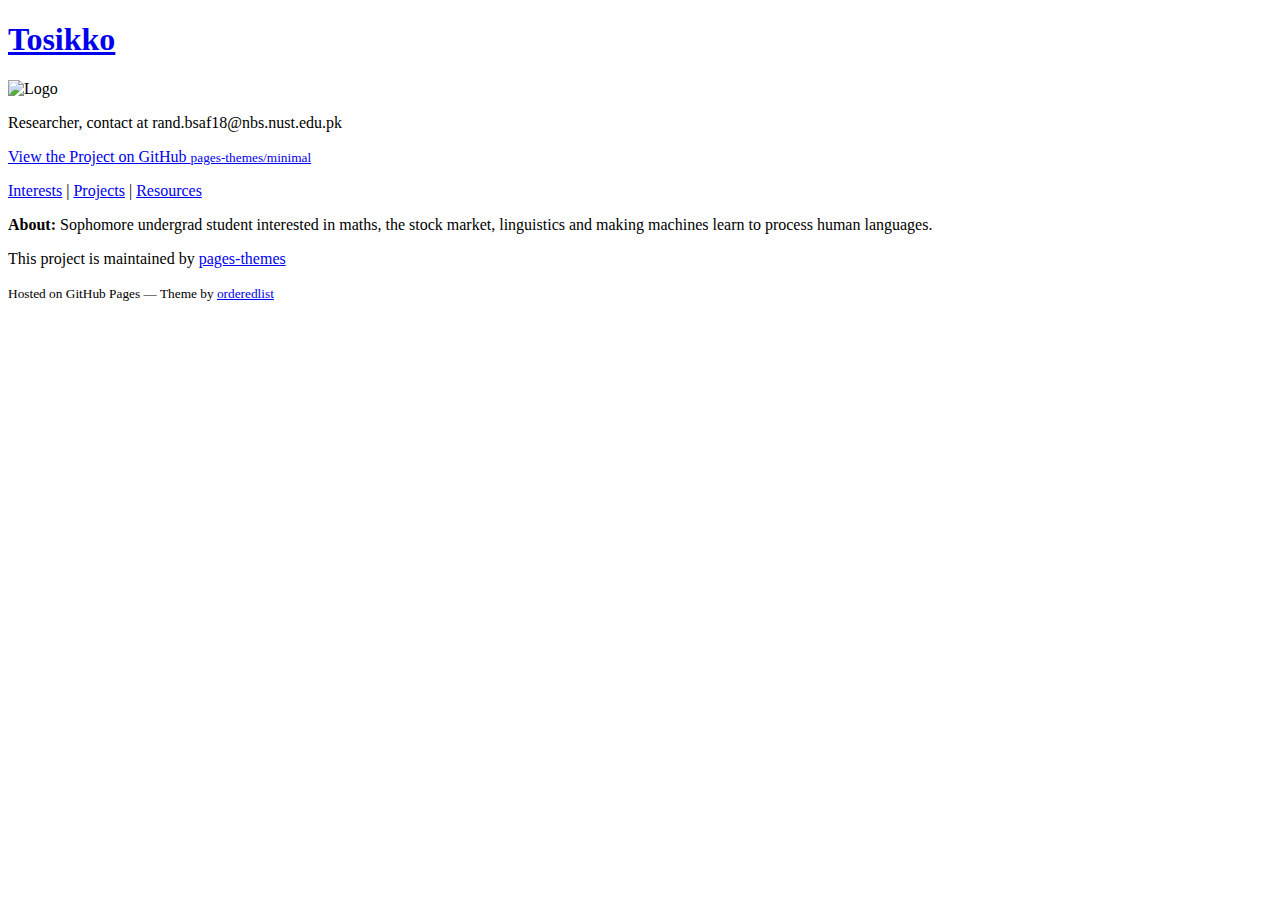
==== _site/index.html @ 97755eec "initial commit" ====
<!DOCTYPE html>
<html lang="en-US">
  <head>
    <meta charset="UTF-8">
    <meta http-equiv="X-UA-Compatible" content="IE=edge">
    <meta name="viewport" content="width=device-width, initial-scale=1">

<!-- Begin Jekyll SEO tag v2.5.0 -->
<title>Tosikko | Researcher, contact at rand.bsaf18@nbs.nust.edu.pk</title>
<meta name="generator" content="Jekyll v3.8.5" />
<meta property="og:title" content="Tosikko" />
<meta property="og:locale" content="en_US" />
<meta name="description" content="Researcher, contact at rand.bsaf18@nbs.nust.edu.pk" />
<meta property="og:description" content="Researcher, contact at rand.bsaf18@nbs.nust.edu.pk" />
<link rel="canonical" href="http://localhost:4000/" />
<meta property="og:url" content="http://localhost:4000/" />
<meta property="og:site_name" content="Tosikko" />
<script type="application/ld+json">
{"description":"Researcher, contact at rand.bsaf18@nbs.nust.edu.pk","@type":"WebSite","publisher":{"@type":"Organization","logo":{"@type":"ImageObject","url":"http://localhost:4000/assets/img/logo.png"}},"url":"http://localhost:4000/","name":"Tosikko","headline":"Tosikko","@context":"http://schema.org"}</script>
<!-- End Jekyll SEO tag -->

    <link rel="stylesheet" href="/assets/css/style.css?v=02c37764bdbdd7990aa119fdd739f084c1b3d37b">
    <!--[if lt IE 9]>
    <script src="https://cdnjs.cloudflare.com/ajax/libs/html5shiv/3.7.3/html5shiv.min.js"></script>
    <![endif]-->
  </head>
  <body>
    <div class="wrapper">
      <header>
        <h1><a href="http://localhost:4000/">Tosikko</a></h1>
        
        
          <img src="/assets/img/logo.png" alt="Logo" />
        

        <p>Researcher, contact at rand.bsaf18@nbs.nust.edu.pk</p>

        
        <p class="view"><a href="https://github.com/pages-themes/minimal">View the Project on GitHub <small>pages-themes/minimal</small></a></p>
        

        

        
      </header>
      <section>

      <p><a href="tosikko.github.io/about">Interests</a> | <a href="tosikko.github.io/project">Projects</a> | <a href="tosikko.github.io/resources">Resources</a></p>

<p><strong>About:</strong> Sophomore undergrad student interested in maths, the stock market, linguistics and making machines learn to process human languages.</p>


      </section>
      <footer>
        
        <p>This project is maintained by <a href="https://github.com/pages-themes">pages-themes</a></p>
        
        <p><small>Hosted on GitHub Pages &mdash; Theme by <a href="https://github.com/orderedlist">orderedlist</a></small></p>
      </footer>
    </div>
    <script src="/assets/js/scale.fix.js"></script>
    
  </body>
</html>
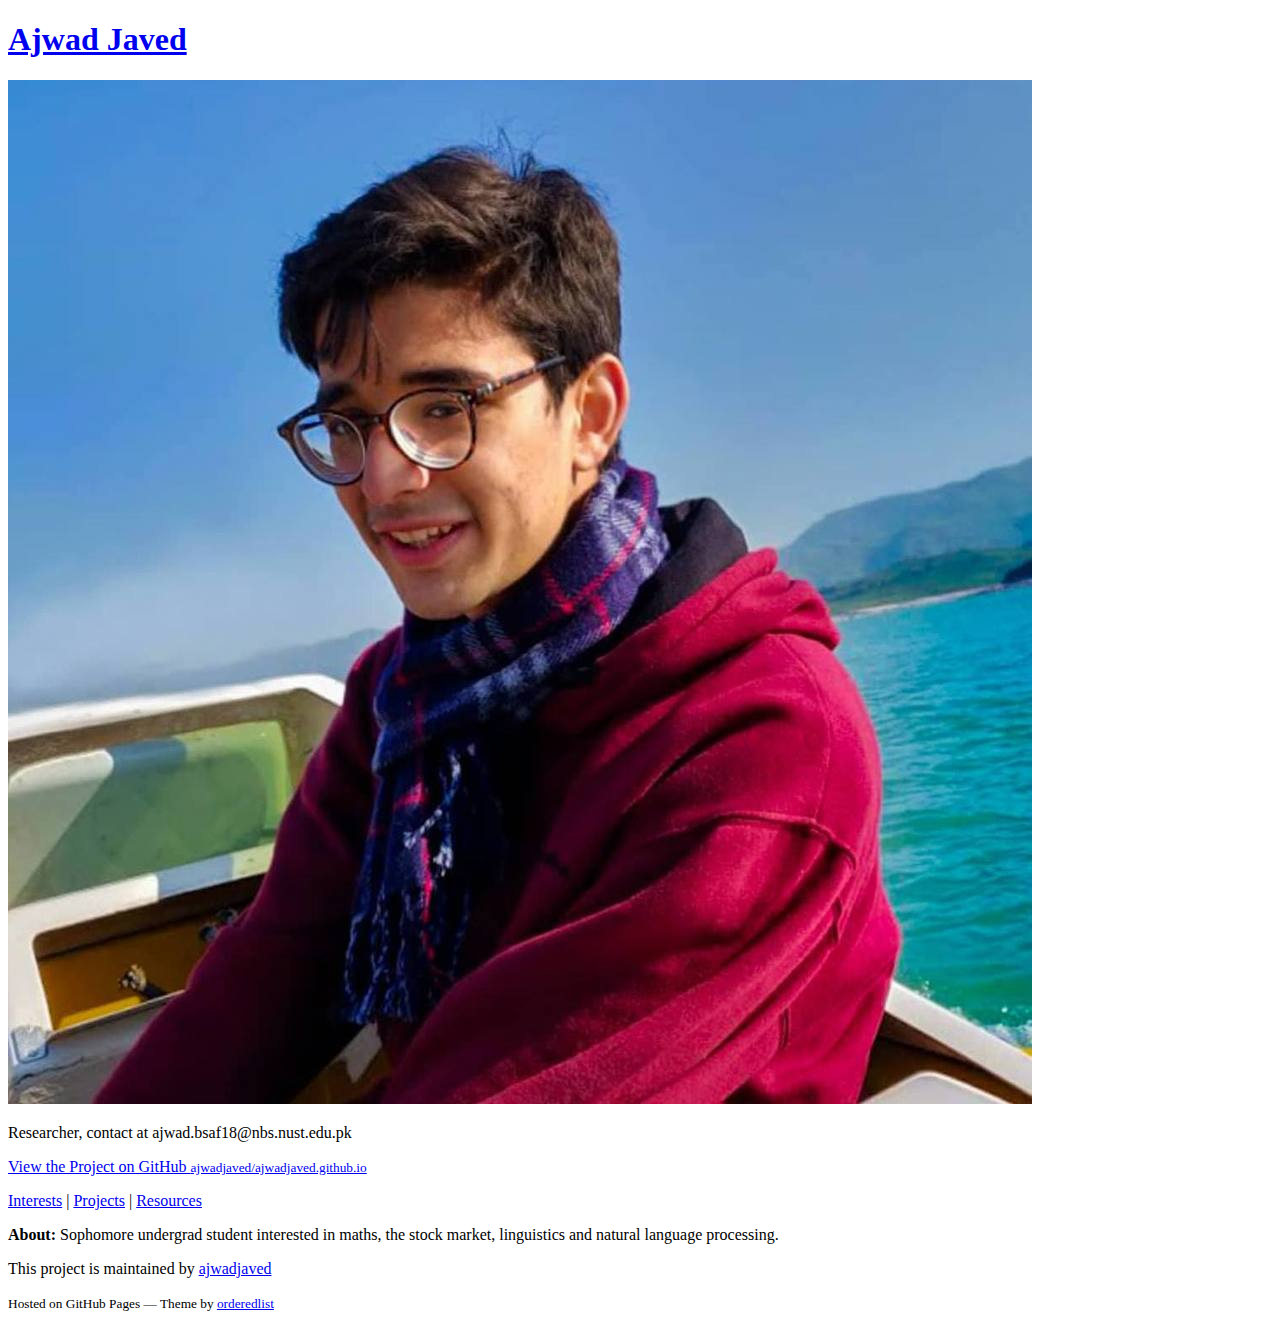
==== commit 632c9267: "Theme" ====
--- a/_site/index.html
+++ b/_site/index.html
@@ -6,20 +6,20 @@
     <meta name="viewport" content="width=device-width, initial-scale=1">
 
 <!-- Begin Jekyll SEO tag v2.5.0 -->
-<title>Tosikko | Researcher, contact at rand.bsaf18@nbs.nust.edu.pk</title>
+<title>Ajwad Javed | Researcher, contact at ajwad.bsaf18@nbs.nust.edu.pk</title>
 <meta name="generator" content="Jekyll v3.8.5" />
-<meta property="og:title" content="Tosikko" />
+<meta property="og:title" content="Ajwad Javed" />
 <meta property="og:locale" content="en_US" />
-<meta name="description" content="Researcher, contact at rand.bsaf18@nbs.nust.edu.pk" />
-<meta property="og:description" content="Researcher, contact at rand.bsaf18@nbs.nust.edu.pk" />
+<meta name="description" content="Researcher, contact at ajwad.bsaf18@nbs.nust.edu.pk" />
+<meta property="og:description" content="Researcher, contact at ajwad.bsaf18@nbs.nust.edu.pk" />
 <link rel="canonical" href="http://localhost:4000/" />
 <meta property="og:url" content="http://localhost:4000/" />
-<meta property="og:site_name" content="Tosikko" />
+<meta property="og:site_name" content="Ajwad Javed" />
 <script type="application/ld+json">
-{"description":"Researcher, contact at rand.bsaf18@nbs.nust.edu.pk","@type":"WebSite","publisher":{"@type":"Organization","logo":{"@type":"ImageObject","url":"http://localhost:4000/assets/img/logo.png"}},"url":"http://localhost:4000/","name":"Tosikko","headline":"Tosikko","@context":"http://schema.org"}</script>
+{"description":"Researcher, contact at ajwad.bsaf18@nbs.nust.edu.pk","@type":"WebSite","publisher":{"@type":"Organization","logo":{"@type":"ImageObject","url":"http://localhost:4000/me.png"}},"url":"http://localhost:4000/","name":"Ajwad Javed","headline":"Ajwad Javed","@context":"http://schema.org"}</script>
 <!-- End Jekyll SEO tag -->
 
-    <link rel="stylesheet" href="/assets/css/style.css?v=02c37764bdbdd7990aa119fdd739f084c1b3d37b">
+    <link rel="stylesheet" href="/assets/css/style.css?v=9b9c5f19dfe2305f2aea91a173203b6c812c5fed">
     <!--[if lt IE 9]>
     <script src="https://cdnjs.cloudflare.com/ajax/libs/html5shiv/3.7.3/html5shiv.min.js"></script>
     <![endif]-->
@@ -27,16 +27,16 @@
   <body>
     <div class="wrapper">
       <header>
-        <h1><a href="http://localhost:4000/">Tosikko</a></h1>
+        <h1><a href="http://localhost:4000/">Ajwad Javed</a></h1>
         
         
-          <img src="/assets/img/logo.png" alt="Logo" />
+          <img src="/me.png" alt="Logo" />
         
 
-        <p>Researcher, contact at rand.bsaf18@nbs.nust.edu.pk</p>
+        <p>Researcher, contact at ajwad.bsaf18@nbs.nust.edu.pk</p>
 
         
-        <p class="view"><a href="https://github.com/pages-themes/minimal">View the Project on GitHub <small>pages-themes/minimal</small></a></p>
+        <p class="view"><a href="https://github.com/ajwadjaved/ajwadjaved.github.io">View the Project on GitHub <small>ajwadjaved/ajwadjaved.github.io</small></a></p>
         
 
         
@@ -45,15 +45,15 @@
       </header>
       <section>
 
-      <p><a href="tosikko.github.io/about">Interests</a> | <a href="tosikko.github.io/project">Projects</a> | <a href="tosikko.github.io/resources">Resources</a></p>
+      <p><a href="ajwadjaved.github.io/about">Interests</a> | <a href="ajwadjaved.github.io/project">Projects</a> | <a href="ajwadjaved.github.io/resources">Resources</a></p>
 
-<p><strong>About:</strong> Sophomore undergrad student interested in maths, the stock market, linguistics and making machines learn to process human languages.</p>
+<p><strong>About:</strong> Sophomore undergrad student interested in maths, the stock market, linguistics and natural language processing.</p>
 
 
       </section>
       <footer>
         
-        <p>This project is maintained by <a href="https://github.com/pages-themes">pages-themes</a></p>
+        <p>This project is maintained by <a href="https://github.com/ajwadjaved">ajwadjaved</a></p>
         
         <p><small>Hosted on GitHub Pages &mdash; Theme by <a href="https://github.com/orderedlist">orderedlist</a></small></p>
       </footer>
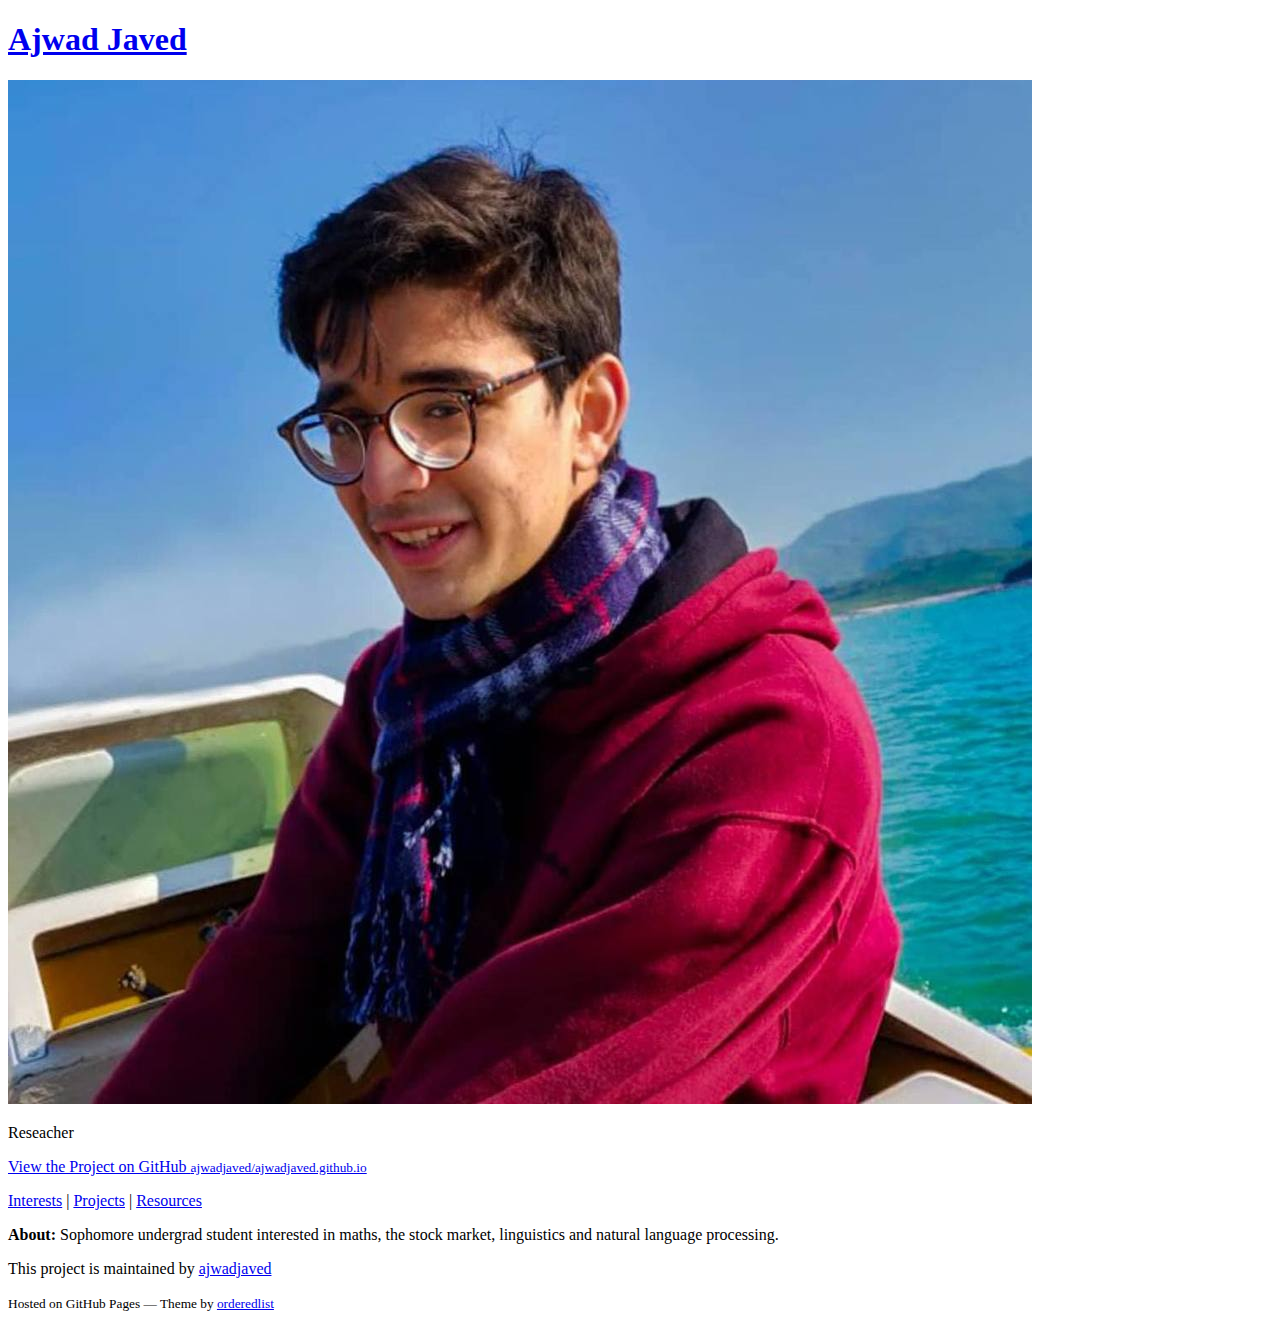
==== commit 505b9019: "minor changes" ====
--- a/_site/index.html
+++ b/_site/index.html
@@ -6,20 +6,20 @@
     <meta name="viewport" content="width=device-width, initial-scale=1">
 
 <!-- Begin Jekyll SEO tag v2.5.0 -->
-<title>Ajwad Javed | Researcher, contact at ajwad.bsaf18@nbs.nust.edu.pk</title>
+<title>Ajwad Javed | Reseacher</title>
 <meta name="generator" content="Jekyll v3.8.5" />
 <meta property="og:title" content="Ajwad Javed" />
 <meta property="og:locale" content="en_US" />
-<meta name="description" content="Researcher, contact at ajwad.bsaf18@nbs.nust.edu.pk" />
-<meta property="og:description" content="Researcher, contact at ajwad.bsaf18@nbs.nust.edu.pk" />
+<meta name="description" content="Reseacher" />
+<meta property="og:description" content="Reseacher" />
 <link rel="canonical" href="http://localhost:4000/" />
 <meta property="og:url" content="http://localhost:4000/" />
 <meta property="og:site_name" content="Ajwad Javed" />
 <script type="application/ld+json">
-{"description":"Researcher, contact at ajwad.bsaf18@nbs.nust.edu.pk","@type":"WebSite","publisher":{"@type":"Organization","logo":{"@type":"ImageObject","url":"http://localhost:4000/me.png"}},"url":"http://localhost:4000/","name":"Ajwad Javed","headline":"Ajwad Javed","@context":"http://schema.org"}</script>
+{"description":"Reseacher","@type":"WebSite","publisher":{"@type":"Organization","logo":{"@type":"ImageObject","url":"http://localhost:4000/me.png"}},"url":"http://localhost:4000/","name":"Ajwad Javed","headline":"Ajwad Javed","@context":"http://schema.org"}</script>
 <!-- End Jekyll SEO tag -->
 
-    <link rel="stylesheet" href="/assets/css/style.css?v=9b9c5f19dfe2305f2aea91a173203b6c812c5fed">
+    <link rel="stylesheet" href="/assets/css/style.css?v=632c92675d8f8738ccd9f447fc304b93db6e2445">
     <!--[if lt IE 9]>
     <script src="https://cdnjs.cloudflare.com/ajax/libs/html5shiv/3.7.3/html5shiv.min.js"></script>
     <![endif]-->
@@ -33,7 +33,7 @@
           <img src="/me.png" alt="Logo" />
         
 
-        <p>Researcher, contact at ajwad.bsaf18@nbs.nust.edu.pk</p>
+        <p>Reseacher</p>
 
         
         <p class="view"><a href="https://github.com/ajwadjaved/ajwadjaved.github.io">View the Project on GitHub <small>ajwadjaved/ajwadjaved.github.io</small></a></p>
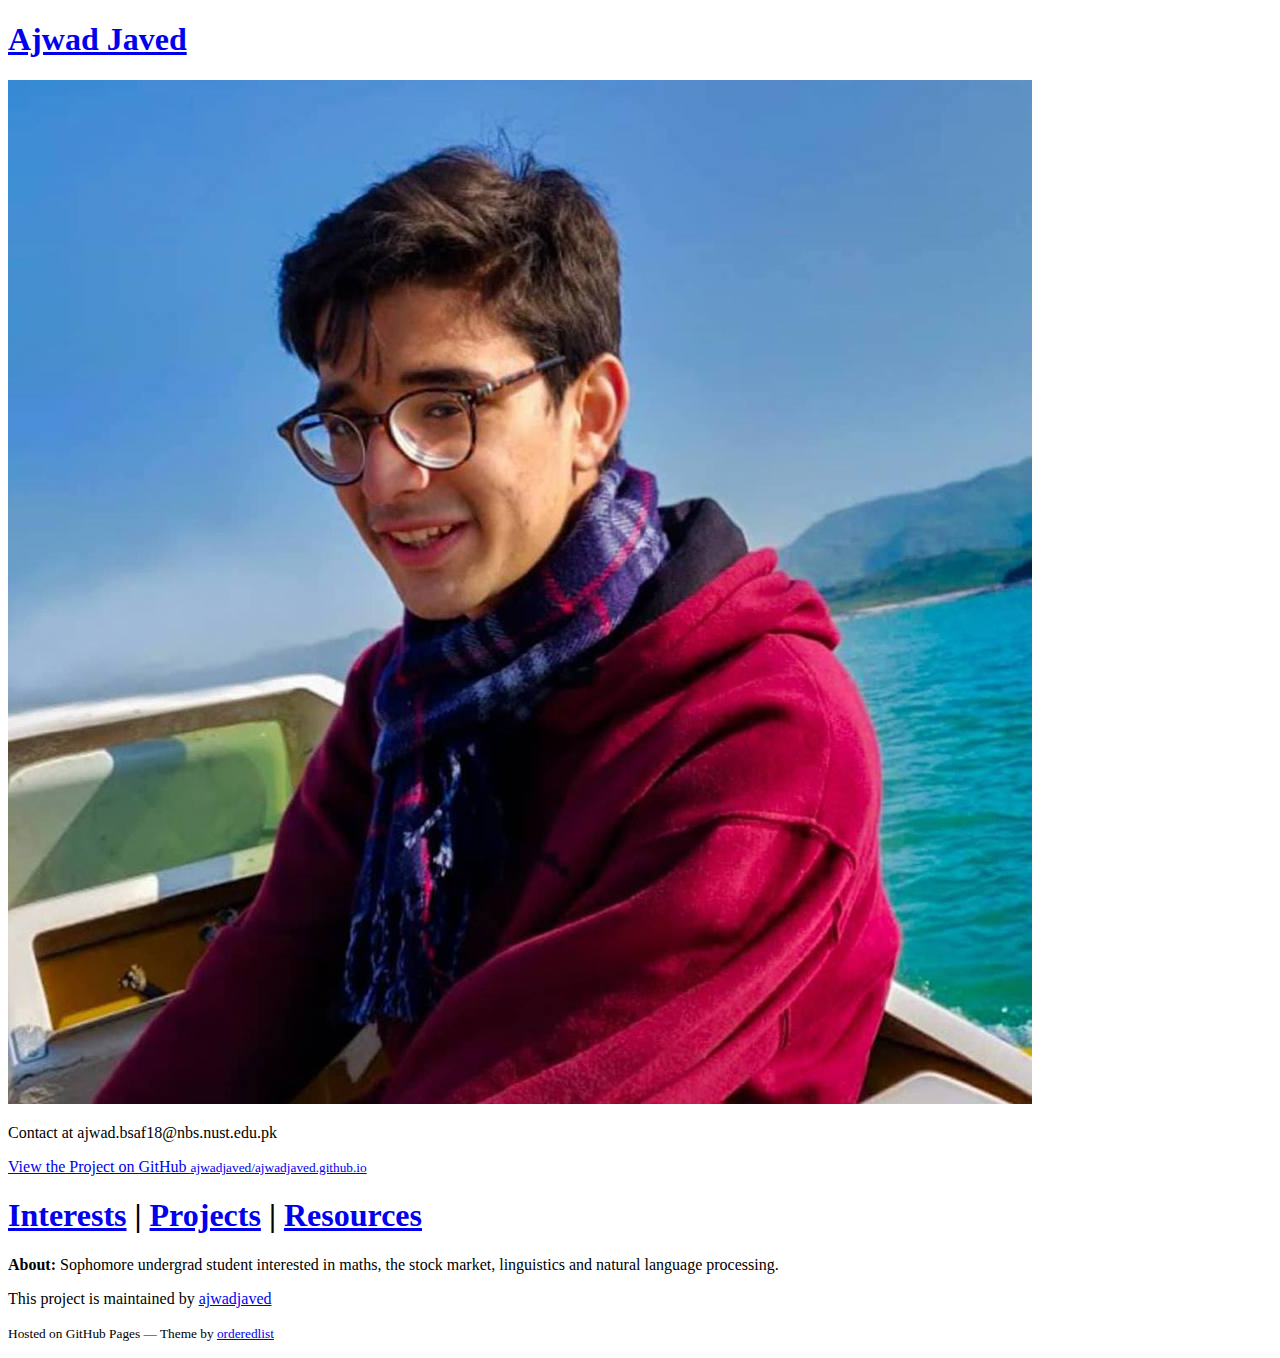
==== commit d0afedd9: "changed h1 tag back to # in md" ====
--- a/_site/index.html
+++ b/_site/index.html
@@ -6,20 +6,20 @@
     <meta name="viewport" content="width=device-width, initial-scale=1">
 
 <!-- Begin Jekyll SEO tag v2.5.0 -->
-<title>Ajwad Javed | Reseacher</title>
+<title>Interests Projects Resources | Ajwad Javed</title>
 <meta name="generator" content="Jekyll v3.8.5" />
-<meta property="og:title" content="Ajwad Javed" />
+<meta property="og:title" content="Interests Projects Resources" />
 <meta property="og:locale" content="en_US" />
-<meta name="description" content="Reseacher" />
-<meta property="og:description" content="Reseacher" />
+<meta name="description" content="Contact at ajwad.bsaf18@nbs.nust.edu.pk" />
+<meta property="og:description" content="Contact at ajwad.bsaf18@nbs.nust.edu.pk" />
 <link rel="canonical" href="http://localhost:4000/" />
 <meta property="og:url" content="http://localhost:4000/" />
 <meta property="og:site_name" content="Ajwad Javed" />
 <script type="application/ld+json">
-{"description":"Reseacher","@type":"WebSite","publisher":{"@type":"Organization","logo":{"@type":"ImageObject","url":"http://localhost:4000/me.png"}},"url":"http://localhost:4000/","name":"Ajwad Javed","headline":"Ajwad Javed","@context":"http://schema.org"}</script>
+{"description":"Contact at ajwad.bsaf18@nbs.nust.edu.pk","@type":"WebSite","publisher":{"@type":"Organization","logo":{"@type":"ImageObject","url":"http://localhost:4000/me.png"}},"url":"http://localhost:4000/","name":"Ajwad Javed","headline":"Interests Projects Resources","@context":"http://schema.org"}</script>
 <!-- End Jekyll SEO tag -->
 
-    <link rel="stylesheet" href="/assets/css/style.css?v=632c92675d8f8738ccd9f447fc304b93db6e2445">
+    <link rel="stylesheet" href="/assets/css/style.css?v=b906cc77b29908772e1705d3e31add284851af05">
     <!--[if lt IE 9]>
     <script src="https://cdnjs.cloudflare.com/ajax/libs/html5shiv/3.7.3/html5shiv.min.js"></script>
     <![endif]-->
@@ -33,7 +33,7 @@
           <img src="/me.png" alt="Logo" />
         
 
-        <p>Reseacher</p>
+        <p>Contact at ajwad.bsaf18@nbs.nust.edu.pk</p>
 
         
         <p class="view"><a href="https://github.com/ajwadjaved/ajwadjaved.github.io">View the Project on GitHub <small>ajwadjaved/ajwadjaved.github.io</small></a></p>
@@ -45,7 +45,7 @@
       </header>
       <section>
 
-      <p><a href="ajwadjaved.github.io/about">Interests</a> | <a href="ajwadjaved.github.io/project">Projects</a> | <a href="ajwadjaved.github.io/resources">Resources</a></p>
+      <h1 id="interests--projects--resources"><a href="ajwadjaved.github.io/about">Interests</a> | <a href="ajwadjaved.github.io/project">Projects</a> | <a href="ajwadjaved.github.io/resources">Resources</a></h1>
 
 <p><strong>About:</strong> Sophomore undergrad student interested in maths, the stock market, linguistics and natural language processing.</p>
 
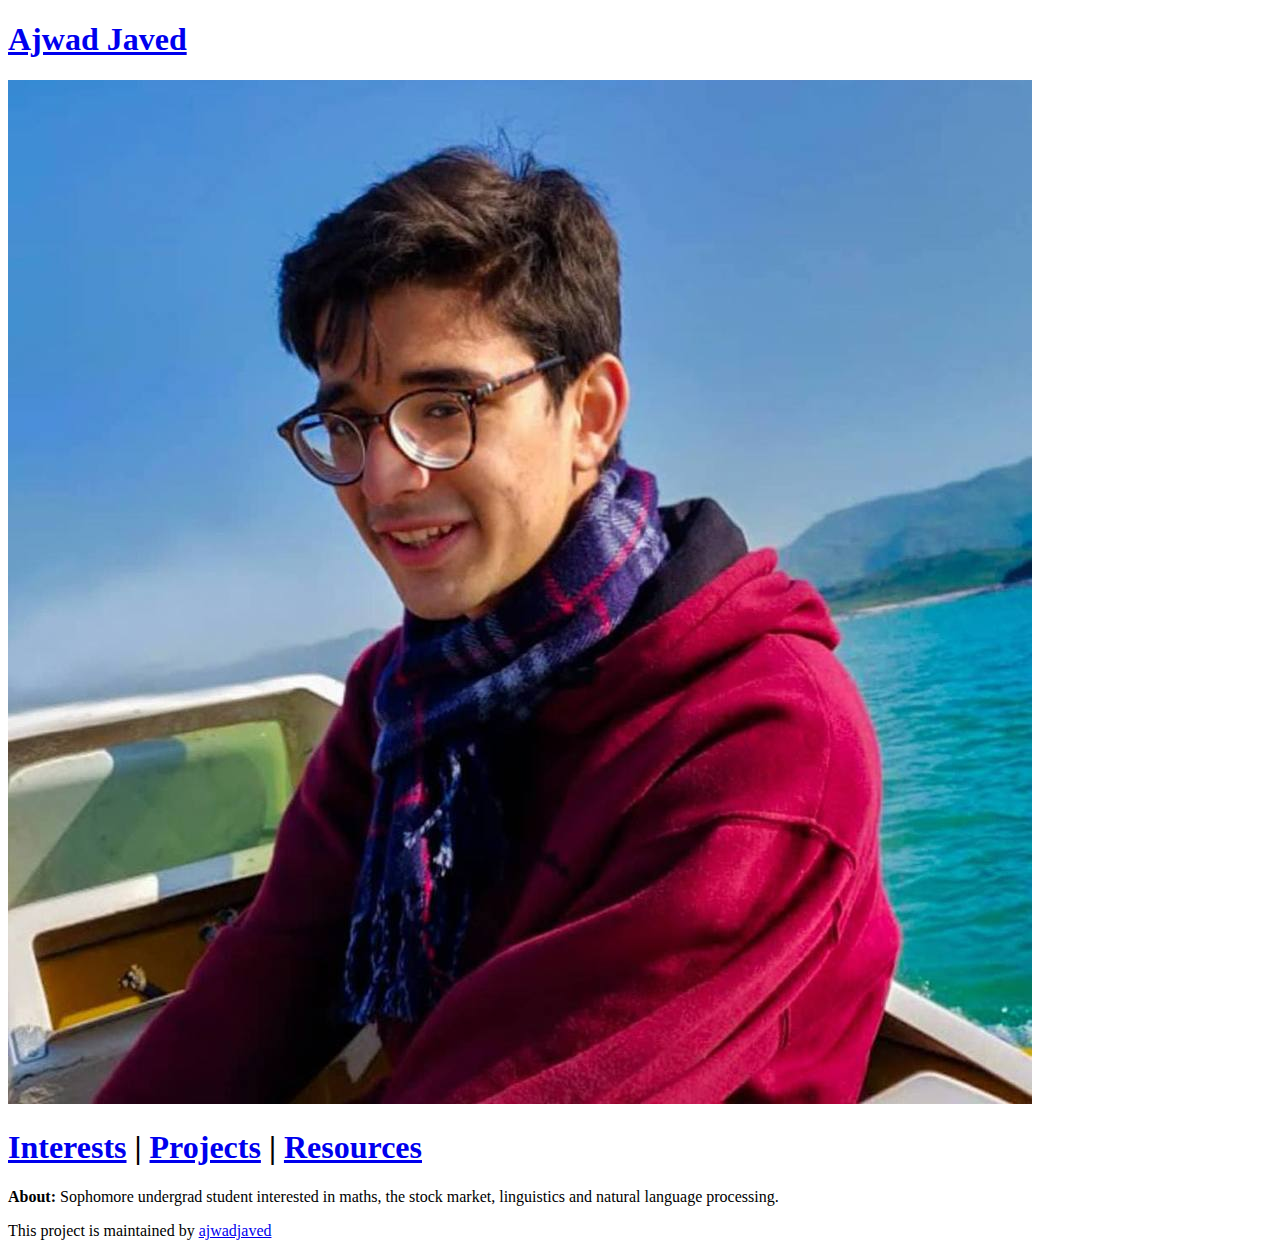
==== commit 547fa419: "Updated information, theme" ====
--- a/_site/index.html
+++ b/_site/index.html
@@ -6,7 +6,7 @@
     <meta name="viewport" content="width=device-width, initial-scale=1">
 
 <!-- Begin Jekyll SEO tag v2.5.0 -->
-<title>Interests Projects Resources | Ajwad Javed</title>
+<title>Ajwad Javed</title>
 <meta name="generator" content="Jekyll v3.8.5" />
 <meta property="og:title" content="Interests Projects Resources" />
 <meta property="og:locale" content="en_US" />
@@ -29,18 +29,7 @@
       <header>
         <h1><a href="http://localhost:4000/">Ajwad Javed</a></h1>
         
-        
           <img src="/me.png" alt="Logo" />
-        
-
-        <p>Contact at ajwad.bsaf18@nbs.nust.edu.pk</p>
-
-        
-        <p class="view"><a href="https://github.com/ajwadjaved/ajwadjaved.github.io">View the Project on GitHub <small>ajwadjaved/ajwadjaved.github.io</small></a></p>
-        
-
-        
-
         
       </header>
       <section>
@@ -55,7 +44,6 @@
         
         <p>This project is maintained by <a href="https://github.com/ajwadjaved">ajwadjaved</a></p>
         
-        <p><small>Hosted on GitHub Pages &mdash; Theme by <a href="https://github.com/orderedlist">orderedlist</a></small></p>
       </footer>
     </div>
     <script src="/assets/js/scale.fix.js"></script>
